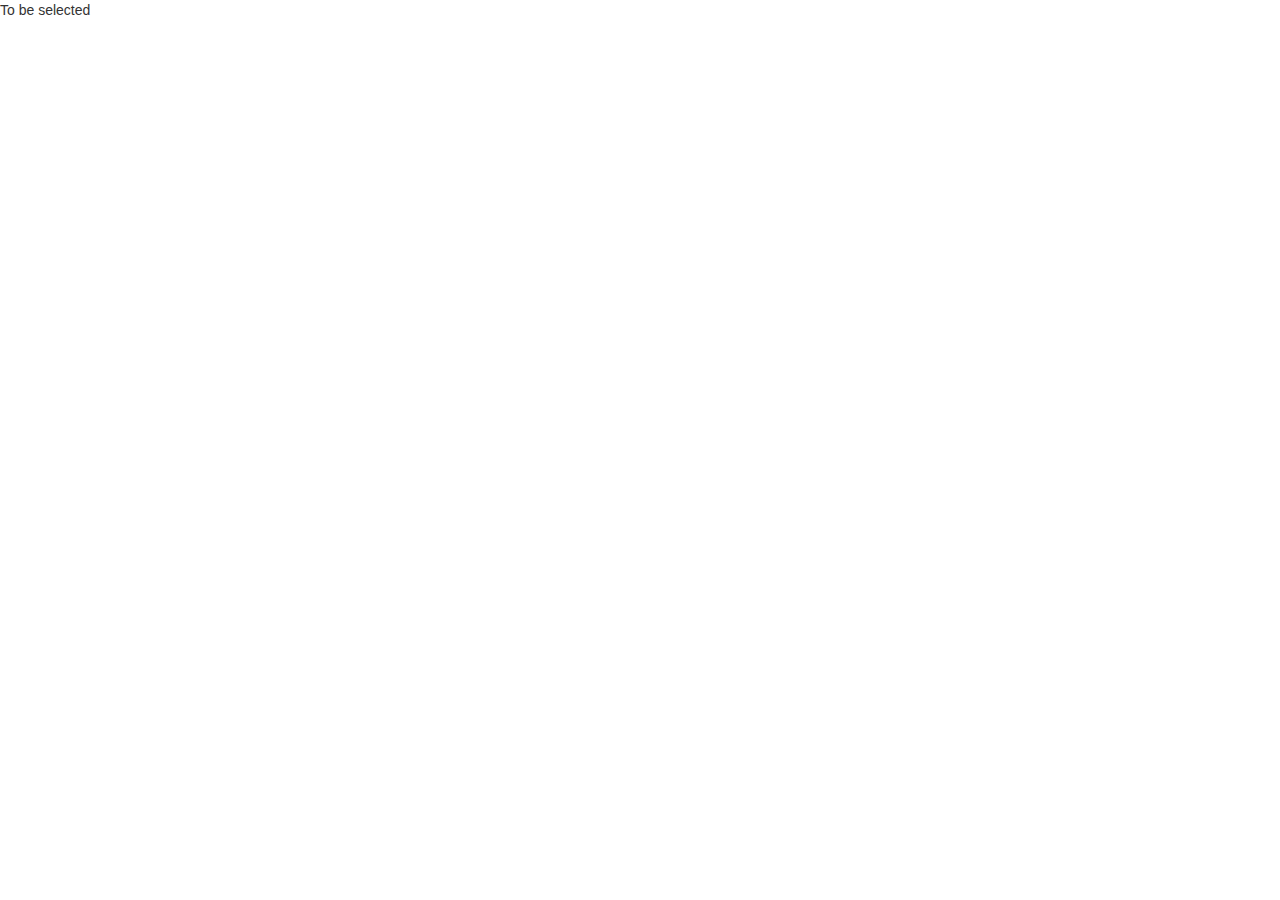
==== index.html @ 97cc77c1 "adding basic files and folders" ====
<!DOCTYPE HTML>
<html lang="en">
	<head>
		<meta charset="utf-8">
		<meta name="viewport" content="width=device-width, initial-scale=1">
		<title>M. Bastable | Photographer</title>
		
	  <!-- Outside Links -->
		<!-- Bootstrap linking -->
		<link href="assets/css-frameworks/bootstrap.css" rel="stylesheet">
  		<script src="https://ajax.googleapis.com/ajax/libs/jquery/1.11.3/jquery.min.js"></script>

		<!--Carousel link-->
 		<script src="https://maxcdn.bootstrapcdn.com/bootstrap/3.3.4/js/bootstrap.min.js"></script>

		<!-- jQuery shenanigans -->
		<script src="http://code.jquery.com/jquery-latest.js"></script>

		<!-- Latest compiled and minified CSS -->
		<link rel="stylesheet" href="https://maxcdn.bootstrapcdn.com/bootstrap/3.3.5/css/bootstrap.min.css">

		<!-- normalizing links -->
		<script src="http://html5shim.googlecode.com/svn/trunk/html5.js"></script>
		<link rel="stylesheet" href="assets/css-frameworks/normalize.css">

		<!-- font -->
		To be selected

	  <!-- My custom stylesheet -->
		<link rel="stylesheet" type="text/css" href="css/personalizedCSS/stylesheet.css">
		<link rel="stylesheet" type="text/css" href="css/personalizedCSS/phoneViewStyle.css">
		<link rel="stylesheet" type="text/css" href="css/personalizedCSS/aboutStyle.css">
		<link rel="stylesheet" type="text/css" href="css/personalizedCSS/projectsStyle.css">
		<link rel="stylesheet" type="text/css" href="css/personalizedCSS/workStyle.css">
		<link rel="stylesheet" type="text/css" href="css/personalizedCSS/travelStyle.css">
		<link rel="stylesheet" type="text/css" href="css/personalizedCSS/doodlesStyle.css">
	</head>
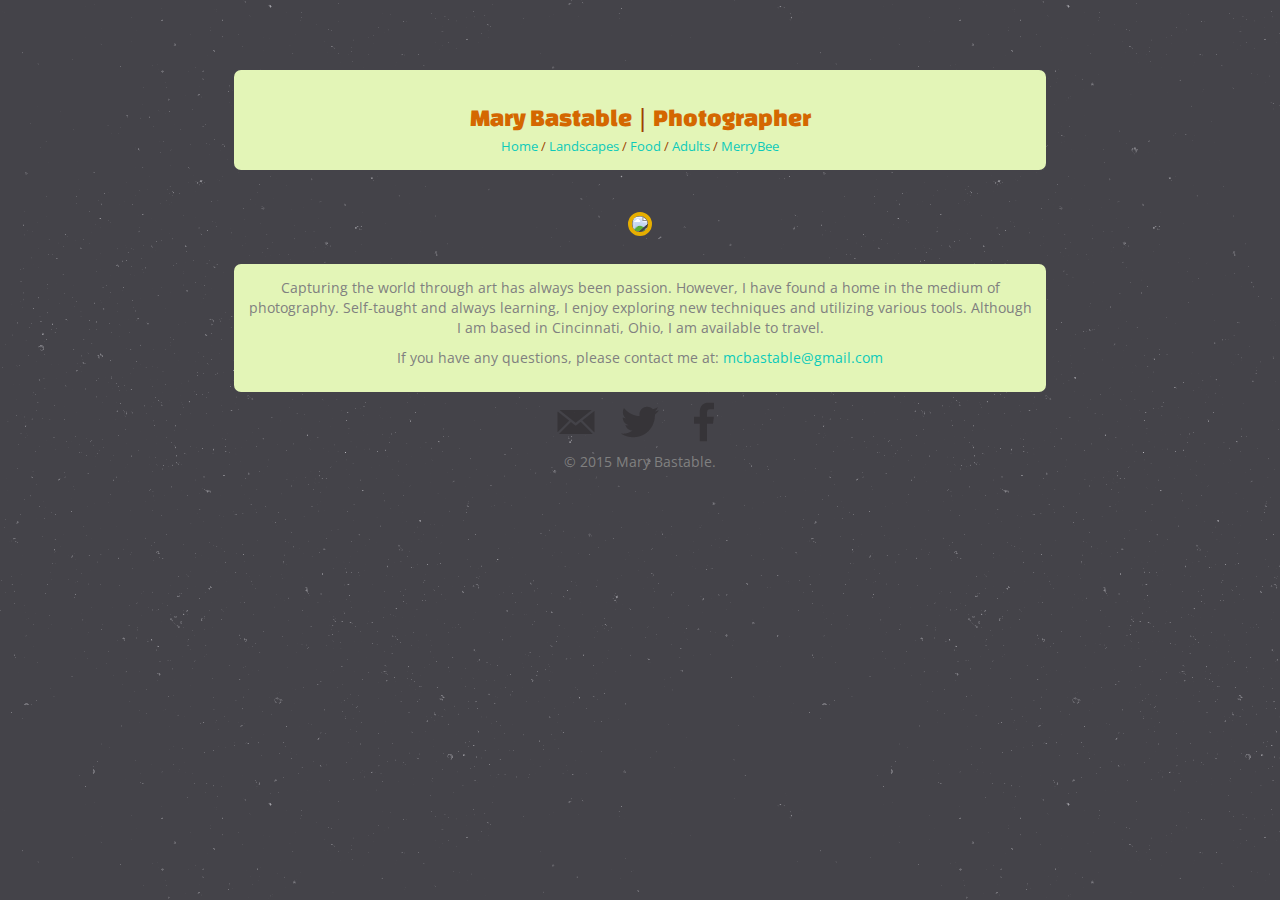
==== commit ba64e8eb: "MVP added, sample pictures added, basic style1 added" ====
--- a/index.html
+++ b/index.html
@@ -7,31 +7,66 @@
 		
 	  <!-- Outside Links -->
 		<!-- Bootstrap linking -->
-		<link href="assets/css-frameworks/bootstrap.css" rel="stylesheet">
-  		<script src="https://ajax.googleapis.com/ajax/libs/jquery/1.11.3/jquery.min.js"></script>
+			<link href="assets/css-frameworks/bootstrap.css" rel="stylesheet">
+	  		<script src="https://ajax.googleapis.com/ajax/libs/jquery/1.11.3/jquery.min.js"></script>
 
 		<!--Carousel link-->
- 		<script src="https://maxcdn.bootstrapcdn.com/bootstrap/3.3.4/js/bootstrap.min.js"></script>
+ 			<script src="https://maxcdn.bootstrapcdn.com/bootstrap/3.3.4/js/bootstrap.min.js"></script>
 
 		<!-- jQuery shenanigans -->
-		<script src="http://code.jquery.com/jquery-latest.js"></script>
+			<script src="http://code.jquery.com/jquery-latest.js"></script>
 
 		<!-- Latest compiled and minified CSS -->
-		<link rel="stylesheet" href="https://maxcdn.bootstrapcdn.com/bootstrap/3.3.5/css/bootstrap.min.css">
+			<link rel="stylesheet" href="https://maxcdn.bootstrapcdn.com/bootstrap/3.3.5/css/bootstrap.min.css">
 
 		<!-- normalizing links -->
-		<script src="http://html5shim.googlecode.com/svn/trunk/html5.js"></script>
-		<link rel="stylesheet" href="assets/css-frameworks/normalize.css">
+			<script src="http://html5shim.googlecode.com/svn/trunk/html5.js"></script>
+			<link rel="stylesheet" href="assets/css-frameworks/normalize.css">
 
 		<!-- font -->
-		To be selected
+    		<link href='http://fonts.googleapis.com/css?family=Changa+One|Open+Sans:400,400italic,700,700italic,800' rel='stylesheet' type='text/css'>
 
 	  <!-- My custom stylesheet -->
-		<link rel="stylesheet" type="text/css" href="css/personalizedCSS/stylesheet.css">
-		<link rel="stylesheet" type="text/css" href="css/personalizedCSS/phoneViewStyle.css">
-		<link rel="stylesheet" type="text/css" href="css/personalizedCSS/aboutStyle.css">
-		<link rel="stylesheet" type="text/css" href="css/personalizedCSS/projectsStyle.css">
-		<link rel="stylesheet" type="text/css" href="css/personalizedCSS/workStyle.css">
-		<link rel="stylesheet" type="text/css" href="css/personalizedCSS/travelStyle.css">
-		<link rel="stylesheet" type="text/css" href="css/personalizedCSS/doodlesStyle.css">
-	</head>+		<link rel="stylesheet" type="text/css" href="assets/unique-stylesheets/index.css">
+	</head>
+	<body id="wrapper">
+		<div class="col-lg-12" style="height:5em;"></div>
+		  <div id="headWrap" class="col-lg-12">
+			<h1 style="display:inline-block;"> Mary Bastable </h1> <h3 id="horizontalDivider" style="display:inline-block;">|</h3> <h1 style="display:inline-block;">Photographer </h1>
+
+			<div id="navbarLinks" class="col-lg-12"> 
+				<a href="index.html">Home</a> 
+					<a style="color:#9E3F00; ">/</a> 
+				<a href="landscapes.html">Landscapes</a> 
+					<a style="color:#9E3F00; ">/</a>
+				<a href="food.html">Food</a> 
+					<a style="color:#9E3F00; ">/</a>
+				<a href="adults.html">Adults</a>
+					<a style="color:#9E3F00; ">/</a>
+				<a href="merrybee.html">MerryBee</a> 
+			</div>
+		  </div>
+
+		<div class="col-lg-12" style="height:3em;"></div>
+			<img class="col-lg" id="MaryPicture" src="assets/images/mary/profilePicture.jpg">
+		<div class="col-lg-12" style="height:2em;"></div>
+			<div class="col-lg-12" id="personalStatement">
+				<p>Capturing the world through art has always been passion. However, I have found a home in the medium of photography. Self-taught and always learning, I enjoy exploring new techniques and utilizing various tools. Although I am based in Cincinnati, Ohio, I am available to travel. </p>
+
+				<p>If you have any questions, please contact me at: <a>mcbastable@gmail.com</a> </p>
+			</div>
+
+	      <footer class="col-lg-12">
+	      	<a href="http://gmail.com/">
+	          <img src="assets/images/link-assets/mail.png" alt="Twitter logo">
+	        </a>
+	        <a href="http://twitter.com/">
+	          <img src="assets/images/link-assets/twitter.png" alt="Twitter logo">
+	        </a>
+	        <a href="http://facebook.com/">
+	          <img src="assets/images/link-assets/facebook.png" alt="Facebook logo">
+	        </a>
+	        <p> &copy; 2015 Mary Bastable.</p>
+	      </footer>
+	</body>
+</html>--- a/assets/unique-stylesheets/index.css
+++ b/assets/unique-stylesheets/index.css
@@ -0,0 +1,102 @@
+/********************
+  GENERAL STYLING
+********************/
+	body {
+		font-family: 'Open Sans', sans-serif;
+		border: 0;
+	}
+
+	#MaryPicture {
+		max-height: 13em;
+		border-radius: 100%;
+		border: #E6AE00 solid 4px;
+	}
+
+	h1 {
+	  font-family:'Changa One', sans-serif;
+	  margin: 15px 0;
+	  font-size: 1.75em;
+	  font-weight: normal;
+	  line-height: 0.8em;
+	  text-align: center;
+	}
+
+	#navbarLinks {
+	  font-size: .90em;
+	  margin: -5px 0 0;
+	  font-weight: normal;
+	  font-family: 'Open Sans', sans-serif;
+	  text-align: center;
+	}
+
+
+	#wrapper {
+		max-width: 940px;
+		margin: 0 auto;
+		padding: 0 5%;
+		font-family: 'Open Sans', sans-serif;
+		text-align: center;
+	}
+
+/********************
+  COLOR STYLING
+********************/
+	/* header background */
+		#headWrap {
+			background-color: #E3F5B7;
+			width: 100%;
+			height: 7em;
+		}
+
+	/* body */
+		body {
+			background-image: url("stardust/stardust.png");
+		}
+
+		p {
+			color: grey;
+		}
+			#personalStatement, #headWrap {
+				background-color: #E3F5B7;
+				padding: 1em;
+				border-radius: .5em;
+				width: 100%;
+				height: 100%;
+			}
+
+	/* headers */
+		h1 {
+			color: #D46700;
+		}
+
+		h3 {
+			color: #9E3F00;
+		}
+
+	/* links */
+		a, a:hover {
+		  color: #0CCABA;
+		  text-decoration: none;
+		}
+
+/********************
+  IMAGE STYLING
+********************/
+	/* header background */
+		.horizontalPictures {
+			max-width: 100%;
+			border: #E6AE00 solid 2px;
+		}
+
+		.verticalPictures {
+			max-width: 100%;
+			border: #E6AE00 solid 2px;
+		}
+/********************
+  PHONE RESIZING
+********************/
+	@media (max-width: 600px) {
+		#horizontalDivider {
+			display: hidden;
+		}
+	}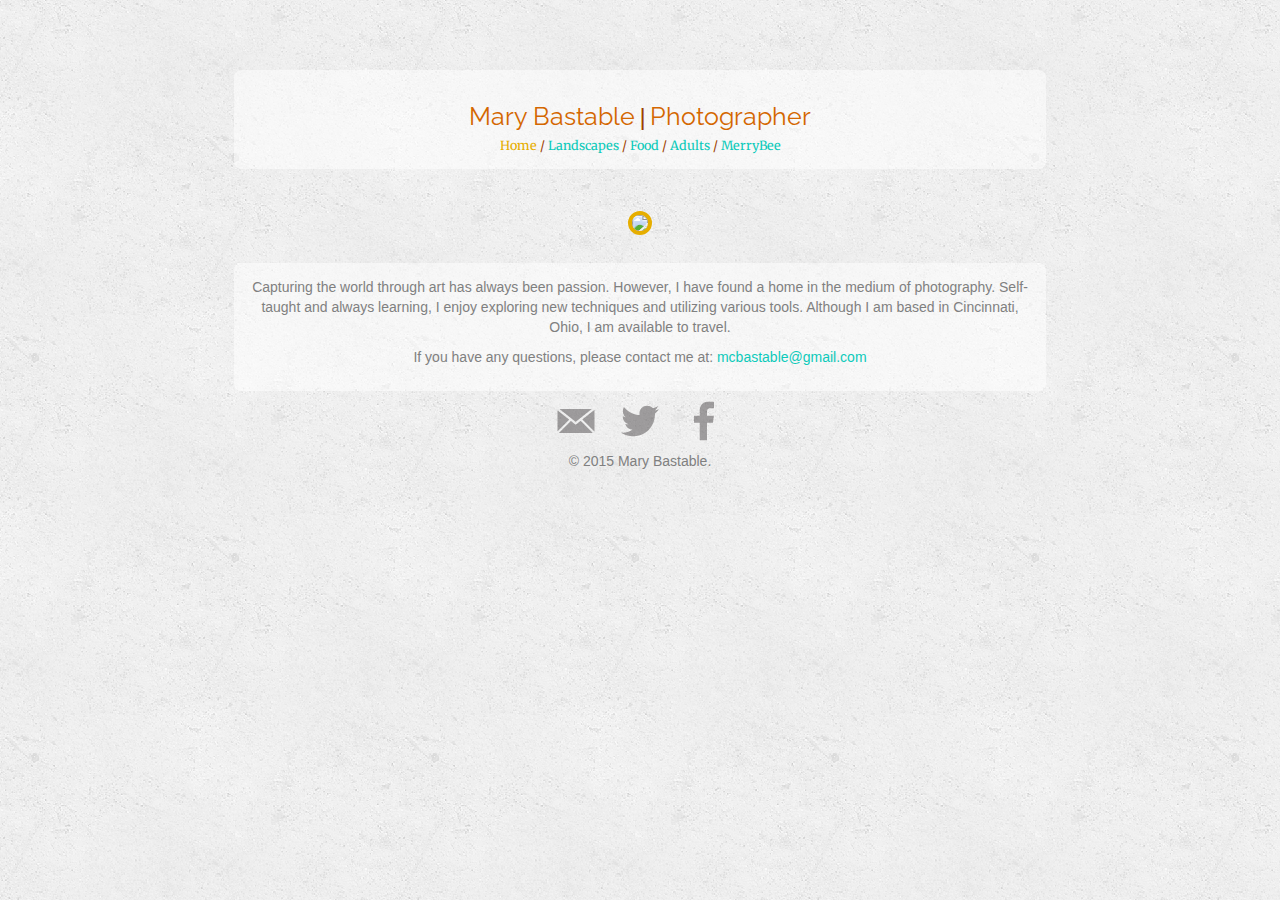
==== commit 696cf778: "fixing overall style and a few minor bugs" ====
--- a/index.html
+++ b/index.html
@@ -24,7 +24,7 @@
 			<link rel="stylesheet" href="assets/css-frameworks/normalize.css">
 
 		<!-- font -->
-    		<link href='http://fonts.googleapis.com/css?family=Changa+One|Open+Sans:400,400italic,700,700italic,800' rel='stylesheet' type='text/css'>
+    		<link href='https://fonts.googleapis.com/css?family=Raleway:400,500|Merriweather' rel='stylesheet' type='text/css'>
 
 	  <!-- My custom stylesheet -->
 		<link rel="stylesheet" type="text/css" href="assets/unique-stylesheets/index.css">
@@ -32,10 +32,12 @@
 	<body id="wrapper">
 		<div class="col-lg-12" style="height:5em;"></div>
 		  <div id="headWrap" class="col-lg-12">
-			<h1 style="display:inline-block;"> Mary Bastable </h1> <h3 id="horizontalDivider" style="display:inline-block;">|</h3> <h1 style="display:inline-block;">Photographer </h1>
+			<a href="index.html" class="maryName" style="display:inline-block;"> Mary Bastable </a> 
+				<h3 id="horizontalDivider" style="display:inline-block;">|</h3> 
+			<a href="index.html" class="maryName" style="display:inline-block;">Photographer </a>
 
 			<div id="navbarLinks" class="col-lg-12"> 
-				<a href="index.html">Home</a> 
+				<a href="index.html" class="selected">Home</a> 
 					<a style="color:#9E3F00; ">/</a> 
 				<a href="landscapes.html">Landscapes</a> 
 					<a style="color:#9E3F00; ">/</a>
--- a/assets/unique-stylesheets/index.css
+++ b/assets/unique-stylesheets/index.css
@@ -2,7 +2,7 @@
   GENERAL STYLING
 ********************/
 	body {
-		font-family: 'Open Sans', sans-serif;
+		font-family: 'Merriweather', serif;
 		border: 0;
 	}
 
@@ -12,21 +12,26 @@
 		border: #E6AE00 solid 4px;
 	}
 
-	h1 {
-	  font-family:'Changa One', sans-serif;
-	  margin: 15px 0;
-	  font-size: 1.75em;
-	  font-weight: normal;
-	  line-height: 0.8em;
-	  text-align: center;
-	}
-
 	#navbarLinks {
 	  font-size: .90em;
 	  margin: -5px 0 0;
 	  font-weight: normal;
-	  font-family: 'Open Sans', sans-serif;
+	  font-family: 'Merriweather', serif;
 	  text-align: center;
+	}
+
+	.maryName {
+		color: #D46700;
+		font-family: 'Raleway', sans-serif;
+		margin: 15px 0;
+		font-size: 1.75em;
+		font-weight: normal;
+		line-height: 0.8em;
+		text-align: center;
+	}
+
+	.selected {
+		color: #E6AE00;
 	}
 
 
@@ -43,21 +48,21 @@
 ********************/
 	/* header background */
 		#headWrap {
-			background-color: #E3F5B7;
+			background-color: rgba(255,255,255,.5);
 			width: 100%;
 			height: 7em;
 		}
 
 	/* body */
 		body {
-			background-image: url("stardust/stardust.png");
+			background-image: url("concrete_seamless/concrete_seamless.png");
 		}
 
 		p {
 			color: grey;
 		}
 			#personalStatement, #headWrap {
-				background-color: #E3F5B7;
+				background-color: rgba(255,255,255,.5);
 				padding: 1em;
 				border-radius: .5em;
 				width: 100%;
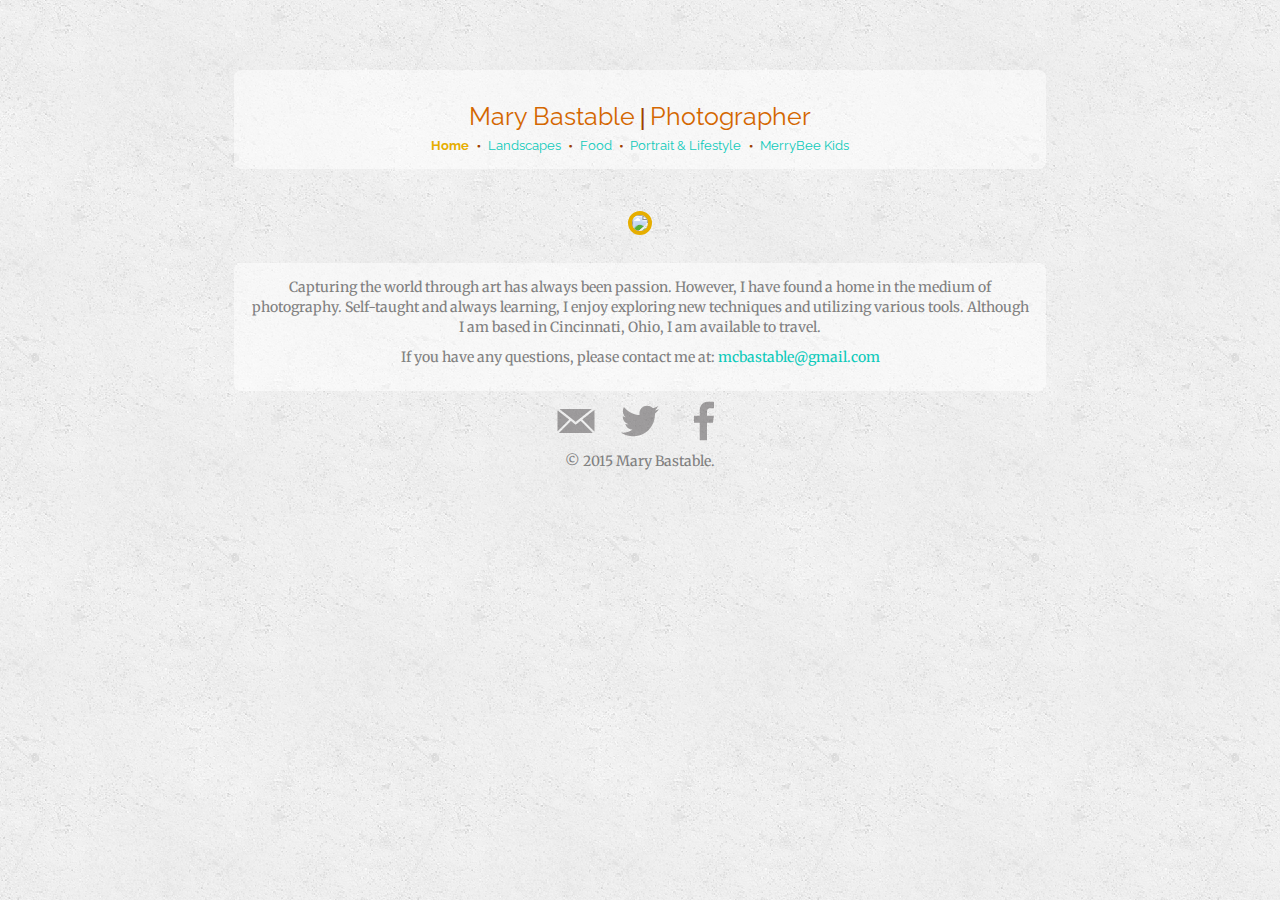
==== commit 017ae710: "nav names changed, switched to dots instead of slashes" ====
--- a/index.html
+++ b/index.html
@@ -38,14 +38,14 @@
 
 			<div id="navbarLinks" class="col-lg-12"> 
 				<a href="index.html" class="selected">Home</a> 
-					<a style="color:#9E3F00; ">/</a> 
+					<a class="circles"> &#9679; </a>
 				<a href="landscapes.html">Landscapes</a> 
-					<a style="color:#9E3F00; ">/</a>
+					<a class="circles"> &#9679; </a>
 				<a href="food.html">Food</a> 
-					<a style="color:#9E3F00; ">/</a>
-				<a href="adults.html">Adults</a>
-					<a style="color:#9E3F00; ">/</a>
-				<a href="merrybee.html">MerryBee</a> 
+					<a class="circles"> &#9679; </a>
+				<a href="adults.html">Portrait & Lifestyle</a>
+					<a class="circles"> &#9679; </a>
+				<a href="merrybee.html">MerryBee Kids</a> 
 			</div>
 		  </div>
 
--- a/assets/unique-stylesheets/index.css
+++ b/assets/unique-stylesheets/index.css
@@ -1,7 +1,7 @@
 /********************
   GENERAL STYLING
 ********************/
-	body {
+	body, p {
 		font-family: 'Merriweather', serif;
 		border: 0;
 	}
@@ -13,11 +13,11 @@
 	}
 
 	#navbarLinks {
-	  font-size: .90em;
-	  margin: -5px 0 0;
-	  font-weight: normal;
-	  font-family: 'Merriweather', serif;
-	  text-align: center;
+		font-size: .90em;
+		margin: -5px 0 0;
+		font-weight: normal;
+		font-family: 'Raleway', sans-serif;
+		text-align: center;
 	}
 
 	.maryName {
@@ -32,6 +32,8 @@
 
 	.selected {
 		color: #E6AE00;
+		font-weight: bold;
+
 	}
 
 
@@ -41,6 +43,14 @@
 		padding: 0 5%;
 		font-family: 'Open Sans', sans-serif;
 		text-align: center;
+	}
+
+	.circles {
+		color: #9E3F00;
+		font-size: 50%;
+		position: relative;
+		bottom: .3em;
+		padding: 0 5px;
 	}
 
 /********************
